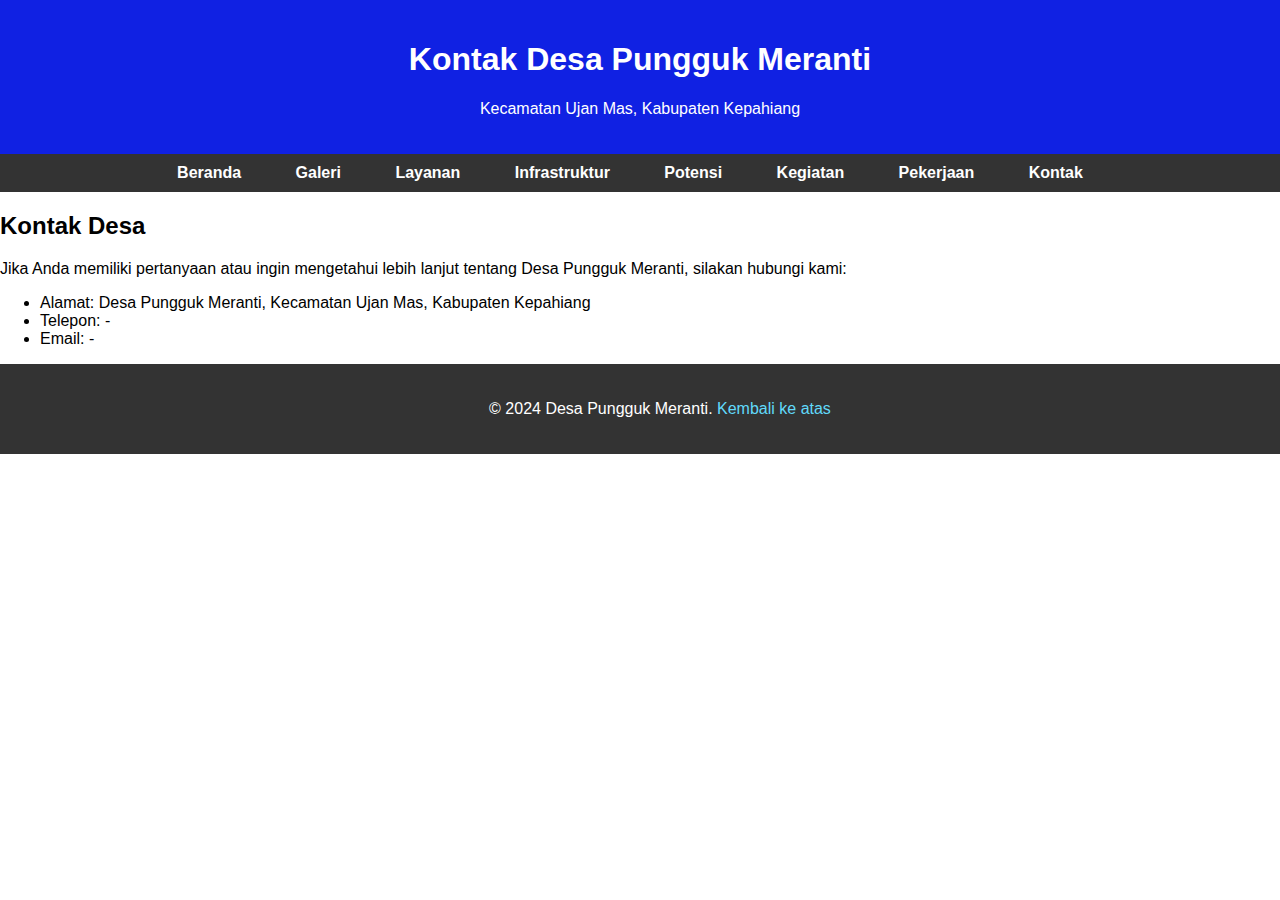
==== contact.html @ d65db14d "Add files via upload" ====
<!DOCTYPE html>
<html lang="id">
<head>
    <meta charset="UTF-8">
    <meta name="viewport" content="width=device-width, initial-scale=1.0">
    <meta name="description" content="Kontak Desa Pungguk Meranti">
    <title>Kontak - Desa Pungguk Meranti</title>
    <link rel="stylesheet" href="styles.css">
</head>
<body>
    <header>
        <h1>Kontak Desa Pungguk Meranti</h1>
        <p>Kecamatan Ujan Mas, Kabupaten Kepahiang</p>
    </header>

    <nav>
        <ul>
            <li><a href="index.html">Beranda</a></li>
            <li><a href="gallery.html">Galeri</a></li>
            <li><a href="services.html">Layanan</a></li>
            <li><a href="infrastructure.html">Infrastruktur</a></li>
            <li><a href="potensi.html">Potensi</a></li>
            <li><a href="kegiatan.html">Kegiatan</a></li>
            <li><a href="Pekerjaan.html">Pekerjaan</a></li>
            <li><a href="contact.html">Kontak</a></li>
        </ul>
    </nav>

    <section id="contact">
        <h2>Kontak Desa</h2>
        <p>Jika Anda memiliki pertanyaan atau ingin mengetahui lebih lanjut tentang Desa Pungguk Meranti, silakan hubungi kami:</p>
        <ul>
            <li>Alamat: Desa Pungguk Meranti, Kecamatan Ujan Mas, Kabupaten Kepahiang</li>
            <li>Telepon: -</li>
            <li>Email: -</li>
        </ul>
    </section>
</main>


    <footer>
        <p>&copy; 2024 Desa Pungguk Meranti. <a href="#top">Kembali ke atas</a></p>
    </footer>
</body>
</html>
---- styles.css ----
/* CSS Dasar */
body {
    font-family: Arial, sans-serif;
    margin: 0;
    padding: 0;
}

header {
    background-color: #1021e3;
    color: white;
    padding: 20px;
    text-align: center;
}

nav ul {
    list-style-type: none;
    padding: 0;
    margin: 0;
    text-align: center;
    background-color: #333;
}

nav ul li {
    display: inline-block;
    margin-right: 20px;
}

nav ul li a {
    color: white;
    text-decoration: none;
    font-weight: bold;
    padding: 10px 15px;
    display: inline-block;
}

nav ul li a:hover {
    background-color: #575757;
    border-radius: 5px;
}

/* Gambar untuk Tentang Desa */
.about-images {
    text-align: center;
    margin: 20px auto;
}

.about-images img {
    width: 80%; 
    max-width: 300px;
    height: auto;
    border-radius: 8px;
    transition: transform 0.3s ease-in-out;
}

.about-images img:hover {
    transform: scale(1.1);
}

/* Seksi Tentang Desa */
.about {
    margin: 40px;
    text-align: left;
}

.about h2 {
    font-size: 2em;
    margin-bottom: 20px;
    color: #333;
}

/* Footer */
footer {
    text-align: center;
    padding: 20px;
    background-color: #333;
    color: white;
    position: relative;
    bottom: 0;
    width: 100%;
}

footer a {
    color: #61dafb;
    text-decoration: none;
}

footer a:hover {
    text-decoration: underline;
}

/* Galeri Animasi */
.gallery-grid {
    display: flex;
    flex-wrap: wrap;
    justify-content: center; /* Memusatkan semua gambar */
    gap: 20px; /* Jarak antar gambar */
    margin: 20px auto;
    padding: 20px;
    max-width: 1200px; /* Batas maksimal lebar galeri */
}

.gallery-grid figure {
    margin: 0;
    width: 300px; /* Lebar konsisten untuk semua gambar */
    height: 200px; /* Tinggi konsisten untuk semua gambar */
    position: relative;
    overflow: hidden;
    border-radius: 10px;
    box-shadow: 0 4px 6px rgba(0, 0, 0, 0.1);
    background-color: #f0f0f0; /* Latar belakang default */
    transition: transform 0.3s ease, box-shadow 0.3s ease;
}

.gallery-grid figure:hover {
    transform: scale(1.03); /* Pembesaran ringan */
    box-shadow: 0 6px 10px rgba(0, 0, 0, 0.15);
}

.gallery-grid img {
    width: 100%;
    height: 100%; /* Mengisi penuh figure */
    object-fit: cover; /* Memastikan gambar proporsional */
    transition: transform 0.3s ease;
}

.gallery-grid figure:hover img {
    transform: scale(1.1); /* Efek zoom pada gambar */
}

.gallery-grid figcaption {
    position: absolute;
    bottom: 0;
    left: 0;
    right: 0;
    background: rgba(0, 0, 0, 0.7);
    color: white;
    padding: 10px;
    text-align: center;
    font-size: 0.9em;
    opacity: 0;
    transform: translateY(100%);
    transition: opacity 0.3s ease, transform 0.3s ease;
}

.gallery-grid figure:hover figcaption {
    opacity: 1;
    transform: translateY(0);
}
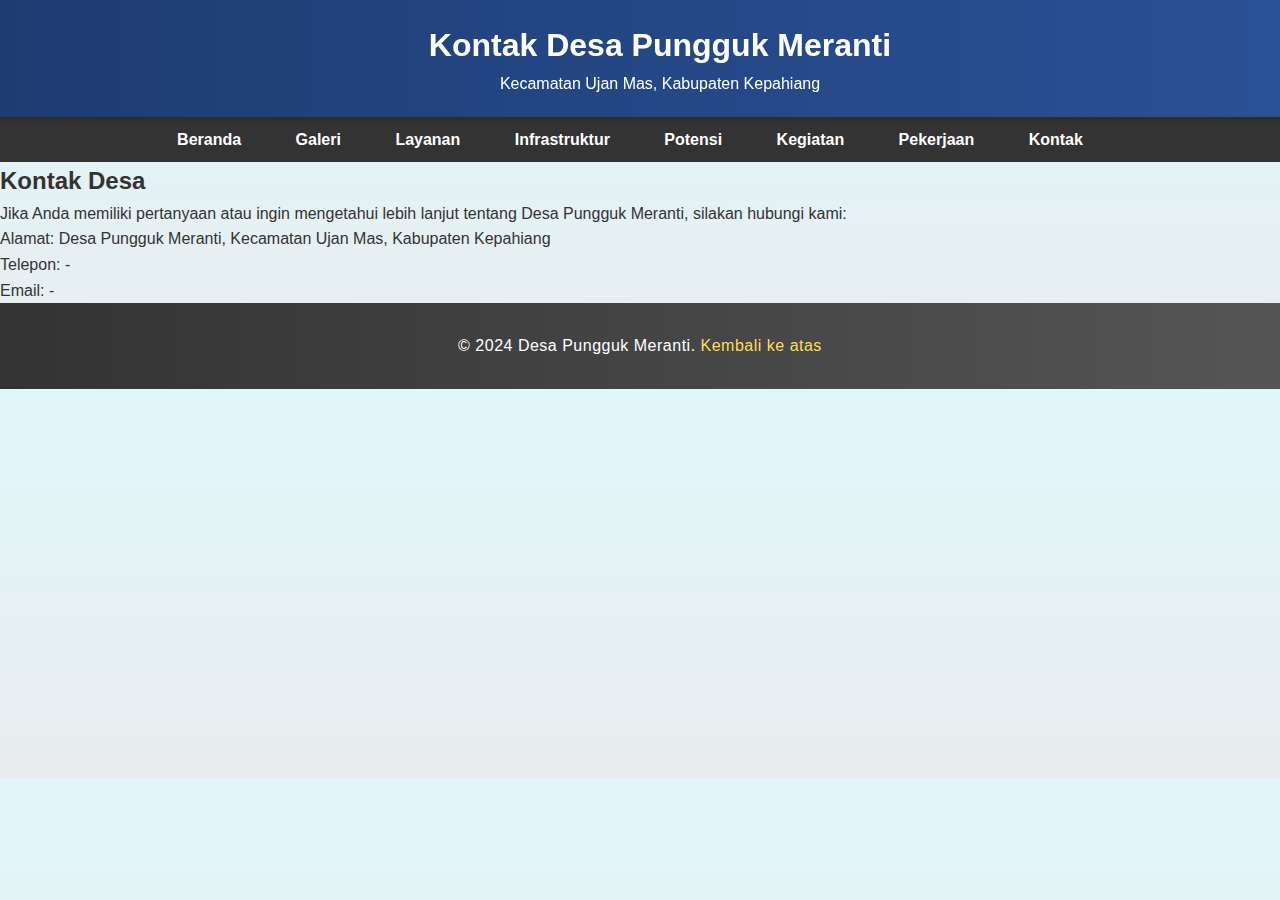
==== commit 97c239b4: "Add files via upload" ====
--- a/styles.css
+++ b/styles.css
@@ -146,3 +146,168 @@
     opacity: 1;
     transform: translateY(0);
 }
+/* Reset default browser styles */
+body, h1, h2, h3, h4, h5, h6, p, ul, ol, li, a {
+    margin: 0;
+    padding: 0;
+    box-sizing: border-box;
+}
+
+/* Global styles */
+body {
+    font-family: 'Poppins', sans-serif;
+    color: #333;
+    background: linear-gradient(to bottom, #e0f7fa, #e9ecef);
+    line-height: 1.6;
+    overflow-x: hidden;
+}
+
+/* Header Styles */
+header {
+    box-shadow: 0 2px 6px rgba(0, 0, 0, 0.2);
+    z-index: 1000;
+    background: linear-gradient(to right, #1e3c72, #2a5298);
+    position: sticky;
+    top: 0;
+    width: 100%;
+}
+.navbar-brand {
+    font-size: 2rem;
+    color: #fff;
+    font-weight: 700;
+    text-transform: uppercase;
+    letter-spacing: 1.5px;
+}
+.nav-link {
+    margin-left: 20px;
+    font-size: 1rem;
+    color: #fff;
+    transition: color 0.3s, transform 0.3s;
+}
+.nav-link:hover {
+    color: #ffdd57;
+    transform: scale(1.1);
+    text-decoration: underline;
+}
+.navbar-toggler {
+    border: none;
+}
+
+/* Hero Section */
+.hero {
+    text-align: center;
+    color: #fff;
+    padding: 120px 15px;
+    background: linear-gradient(to bottom, rgba(0, 0, 0, 0.6), rgba(0, 0, 0, 0.7)), url('lobby.jpeg') no-repeat center center;
+    background-size: cover;
+    position: relative;
+}
+.hero::after {
+    content: '';
+    position: absolute;
+    top: 0;
+    left: 0;
+    width: 100%;
+    height: 100%;
+    background: rgba(0, 0, 0, 0.4);
+    z-index: -1;
+}
+.hero h2 {
+    font-size: 4rem;
+    margin-bottom: 20px;
+    font-weight: 700;
+    text-shadow: 3px 3px 8px rgba(0, 0, 0, 0.6);
+}
+.hero p {
+    font-size: 1.5rem;
+    margin-bottom: 30px;
+    font-weight: 300;
+    text-shadow: 2px 2px 5px rgba(0, 0, 0, 0.5);
+}
+.hero .btn {
+    padding: 15px 40px;
+    font-size: 1.3rem;
+    border-radius: 30px;
+    background-color: #ffdd57;
+    color: #333;
+    transition: all 0.3s ease-in-out;
+    box-shadow: 0 6px 12px rgba(255, 221, 87, 0.6);
+}
+.hero .btn:hover {
+    background-color: #ffc107;
+    transform: scale(1.2);
+    box-shadow: 0 8px 16px rgba(255, 193, 7, 0.7);
+}
+
+/* Footer Styles */
+footer {
+    background: linear-gradient(to right, #333, #555);
+    color: #fff;
+    text-align: center;
+    padding: 30px 0;
+}
+footer p {
+    margin: 0;
+    font-size: 1rem;
+    font-weight: 300;
+    letter-spacing: 0.5px;
+}
+footer p a {
+    color: #ffdd57;
+    text-decoration: none;
+    transition: color 0.3s;
+}
+footer p a:hover {
+    color: #ffc107;
+    text-decoration: underline;
+}
+
+/* Responsive Design */
+@media (max-width: 1024px) {
+    .navbar-brand {
+        font-size: 1.8rem;
+    }
+    .nav-link {
+        font-size: 0.95rem;
+    }
+    .hero h2 {
+        font-size: 3rem;
+    }
+    .hero p {
+        font-size: 1.2rem;
+    }
+    .hero .btn {
+        font-size: 1.1rem;
+        padding: 12px 30px;
+    }
+}
+@media (max-width: 768px) {
+    .navbar-brand {
+        font-size: 1.5rem;
+    }
+    .nav-link {
+        font-size: 0.9rem;
+    }
+    .hero h2 {
+        font-size: 2.5rem;
+    }
+    .hero p {
+        font-size: 1rem;
+    }
+    .hero .btn {
+        font-size: 1rem;
+        padding: 10px 25px;
+    }
+}
+@media (max-width: 480px) {
+    .hero h2 {
+        font-size: 2rem;
+    }
+    .hero p {
+        font-size: 0.9rem;
+    }
+    .hero .btn {
+        font-size: 0.9rem;
+        padding: 8px 20px;
+    }
+}
